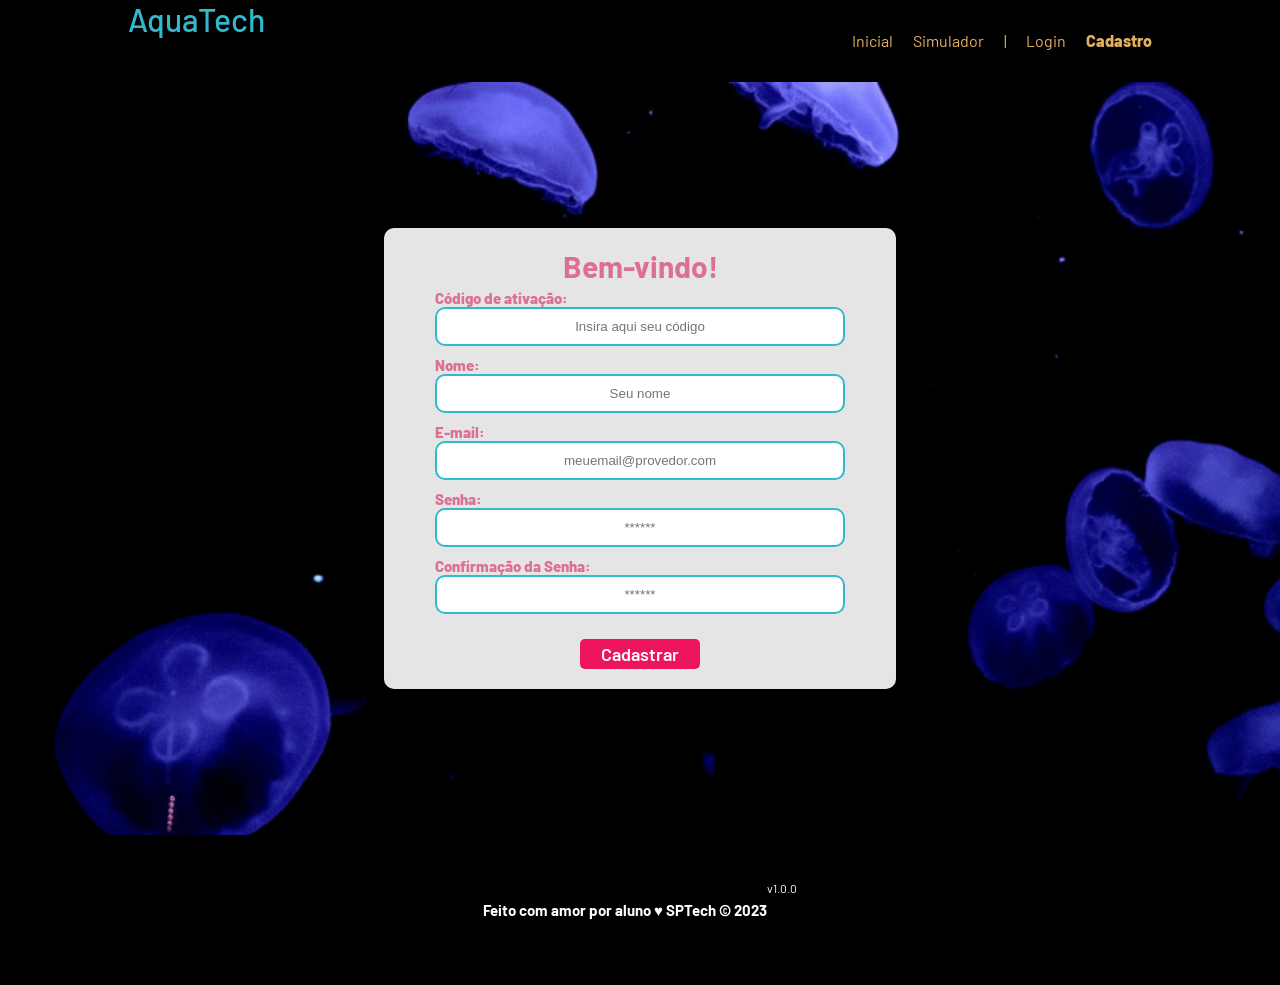
==== public/cadastro.html @ 99260141 "adicionando a home juntamente ao seu css" ====
<!DOCTYPE html>
<html lang="pt-br">

<head>
  <meta charset="UTF-8" />
  <meta http-equiv="X-UA-Compatible" content="IE=edge" />
  <meta name="viewport" content="width=device-width, initial-scale=1.0" />

  <title>AquaTech | Cadastro</title>

  <script src="./js/sessao.js"></script>

  <link rel="stylesheet" href="./css/estilo.css" />
  <link rel="icon" href="./assets/icon/favicon2.ico" />
  <link rel="preconnect" href="https://fonts.gstatic.com" />
</head>

<body onload="listar()">
  <!--header inicio-->
  <div class="header">
    <div class="container">
      <h1 class="titulo">AquaTech</h1>
      <ul class="navbar">
        <li>
          <a href="index.html">Inicial</a>
        </li>
        <li>
          <a href="simulador.html">Simulador</a>
        </li>
        <li>|</li>
        <li>
          <a href="login.html">Login</a>
        </li>
        <li class="agora">
          <a href="#">Cadastro</a>
        </li>
      </ul>
    </div>
  </div>
  <!--header fim-->

  <div class="login">
    <div class="alerta_erro">
      <div class="card_erro" id="cardErro">
        <span id="mensagem_erro"></span>
      </div>
    </div>
    <div class="container">
      <div class="card card-cadastro">
        <h2>Bem-vindo!</h2>
        <div class="formulario">
          <!--
                         Para inserir mais um campo, copie uma das inputs abaixo.
                         Assim que inserir vá para o script abaixo.
                     -->
          <div class="campo">
            <span>Código de ativação:</span>
            <input id="codigo_input" type="text" placeholder="Insira aqui seu código" />
          </div>
          <div class="campo">
            <span>Nome:</span>
            <input id="nome_input" type="text" placeholder="Seu nome" />
          </div>
          <div class="campo">
            <span>E-mail:</span>
            <input id="email_input" type="text" placeholder="meuemail@provedor.com" />
          </div>
          <div class="campo">
            <span>Senha:</span>
            <input id="senha_input" type="password" placeholder="******" />
          </div>
          <div class="campo">
            <span>Confirmação da Senha:</span>
            <input id="confirmacao_senha_input" type="password" placeholder="******" />
          </div>
          <button class="botao" onclick="cadastrar()">Cadastrar</button>
        </div>
        <div id="div_aguardar" class="loading-div">
          <img src="./assets/circle-loading.gif" id="loading-gif" />
        </div>

        <div id="div_erros_login"></div>
      </div>
    </div>
  </div>

  <!--footer inicio-->
  <div class="footer">
    <div class="container">
      <h4>Feito com amor por aluno &hearts; SPTech &copy; 2023</h4>
      <span class="version">v1.0.0</span>
    </div>
  </div>
  <!--footer fim-->
</body>

</html>

<script>

  // Array para armazenar empresas cadastradas para validação de código de ativação 
  let listaEmpresasCadastradas = [];

  function cadastrar() {
    // aguardar();

    //Recupere o valor da nova input pelo nome do id
    // Agora vá para o método fetch logo abaixo
    var nomeVar = nome_input.value;
    var emailVar = email_input.value;
    var senhaVar = senha_input.value;
    var confirmacaoSenhaVar = confirmacao_senha_input.value;
    var codigoVar = codigo_input.value;
    var idEmpresaVincular

    // Verificando se há algum campo em branco
    if (
      nomeVar == "" ||
      emailVar == "" ||
      senhaVar == "" ||
      confirmacaoSenhaVar == "" ||
      codigoVar == ""
    ) {
      cardErro.style.display = "block";
      mensagem_erro.innerHTML =
        "(Mensagem de erro para todos os campos em branco)";

      finalizarAguardar();
      return false;
    } else {
      setInterval(sumirMensagem, 5000);
    }

    // Verificando se o código de ativação é de alguma empresa cadastrada
    for (let i = 0; i < listaEmpresasCadastradas.length; i++) {
      if (listaEmpresasCadastradas[i].codigo_ativacao == codigoVar) {
        idEmpresaVincular = listaEmpresasCadastradas[i].id
        console.log("Código de ativação válido.");
        break;
      } else {
        cardErro.style.display = "block";
        mensagem_erro.innerHTML = "(Mensagem de erro para código inválido)";
        finalizarAguardar();
      }
    }

    // Enviando o valor da nova input
    fetch("/usuarios/cadastrar", {
      method: "POST",
      headers: {
        "Content-Type": "application/json",
      },
      body: JSON.stringify({
        // crie um atributo que recebe o valor recuperado aqui
        // Agora vá para o arquivo routes/usuario.js
        nomeServer: nomeVar,
        emailServer: emailVar,
        senhaServer: senhaVar,
        idEmpresaVincularServer: idEmpresaVincular
      }),
    })
      .then(function (resposta) {
        console.log("resposta: ", resposta);

        if (resposta.ok) {
          cardErro.style.display = "block";

          mensagem_erro.innerHTML =
            "Cadastro realizado com sucesso! Redirecionando para tela de Login...";

          setTimeout(() => {
            window.location = "login.html";
          }, "2000");

          limparFormulario();
          finalizarAguardar();
        } else {
          throw "Houve um erro ao tentar realizar o cadastro!";
        }
      })
      .catch(function (resposta) {
        console.log(`#ERRO: ${resposta}`);
        finalizarAguardar();
      });

    return false;
  }

  // Listando empresas cadastradas 
  function listar() {
    fetch("/empresas/listar", {
      method: "GET",
    })
      .then(function (resposta) {
        resposta.json().then((empresas) => {
          empresas.forEach((empresa) => {
            listaEmpresasCadastradas.push(empresa);

            console.log("listaEmpresasCadastradas")
            console.log(listaEmpresasCadastradas[0].codigo_ativacao)
          });
        });
      })
      .catch(function (resposta) {
        console.log(`#ERRO: ${resposta}`);
      });
  }

  function sumirMensagem() {
    cardErro.style.display = "none";
  }
</script>
---- public/css/estilo.css ----
@import url('https://fonts.googleapis.com/css2?family=Barlow:ital,wght@0,100;0,200;0,300;0,400;0,500;0,600;0,700;0,800;0,900;1,100;1,200;1,300;1,400;1,500;1,600;1,700;1,800;1,900&display=swap');

body {
  margin: 0;
  padding: 0;
  font-family: 'Barlow', 'Segoe UI', 'Segoe UI', Tahoma, Geneva, Verdana, sans-serif;
  background-color: black;
}

:root {
  --tamanho-header: 80px;
  --tamanho-banner: calc(100vh - var(--tamanho-header) - var(--tamanho-footer) - 2px);
  --tamanho-simulador: calc(100vh - var(--tamanho-header) - var(--tamanho-footer) - 2px);
  --tamanho-login: calc(100vh - var(--tamanho-header) - var(--tamanho-footer) - 2px);
  --tamanho-footer: 65px;
}

.container {
  display: flex;
  width: 80%;
  margin: auto;

}

.header {
  height: var(--tamanho-header);
  border-bottom: 2px solid black;
  background-color: black;
}

.header .container {
  justify-content: space-between;
  align-items: center;
  height: 100%;       
  padding: 0 20px;  
}

.header a {
  text-decoration: none;
  color: #e3b062;
}

.agora {
  font-weight: 800;
}

.navbar {
  width: 300px;
  display: flex;
  align-items: center;
  justify-content: space-between;
  list-style: none;
  color: #e3b062;
}

.titulo {
  color: #32b9cd;
  width: fit-content;
  font-weight: 500;
}

.header h1 {
  margin: 0;
  height: 80px;
}


.logo img {
  height: 60px;
  display: flex;
  align-items: flex-start;
  margin-right: 10px;
}

/* BANNER */

.banner {
  height: var(--tamanho-banner);
  color: white;
  background-image: url('../assets/imgs/backGroundskate3.jpg');
  background-size: cover;
}

.banner .container {
  display: flex;
  justify-content: center;
  align-items: center;
  height: 100%;
}

.banner .container p {
  color: white;
  font-weight: 800;
  font-size: 55px;
  text-align: center;
  text-shadow: 2px 2px 10px black;
}


.banner .container span {
  font-weight: 800;
}

/* MISSÃO VISÃO VALORES */

.social {
  background-color: #e5e5e5;
  display: flex;
}

.social .container {
  justify-content: center;
}

.box img {
  width: 170px;
}

.social .container .boxes {
  display: flex;
  justify-content: space-between;
  width: 100%;
  padding: 30px 0;
}

.social p {
  text-align: center;
}

.box {
  display: flex;
  flex-direction: column;
  align-items: center;
}

.box img {
  width: 120px;
  height: 120px;
  object-fit: contain;
}

/* FOOTER */

.footer {
  background-color: black;
  height: 150px;
  color: #fff;
  display: flex;
  font-size: 15px;
}

.footer .container {
  justify-content: center;
  text-align: center;
}

.footer .container .version {
  font-size: 12px;
}

/* LOGIN */

.login {
  height: var(--tamanho-login);
  background-image: url('../assets/imgs/bg-jelly-fish-para-home.png');
  background-size: cover;
}

.login .container {
  justify-content: center;
  align-items: center;
  height: 100%;
}

.card {
  width: 50%;
  background-color: #e5e5e5;
  border-radius: 10px;
  display: flex;
  align-items: center;
  justify-content: space-evenly;
  color: palevioletred;
  flex-direction: column;
  height: fit-content;
  padding: 20px 0;
}

.card h2 {
  margin: 0;
  font-size: 30px;
}

.formulario {
  display: flex;
  height: 90%;
  width: 80%;
  justify-content: space-around;
  flex-direction: column;
}

.formulario span {
  font-size: 15px;
  font-weight: 800;
}

.formulario input {
  border: 2px solid #32b9cd;
  text-align: center;
  border-radius: 10px;
  margin: 0;
}

.formulario select {
  border: 2px solid #32b9cd;
  background-color: white;
  color: gray;
  height: 36px;
  text-align: center;
  border-radius: 10px;
  margin: 0;
}

.campo {
  display: flex;
  flex-direction: column;
  justify-content: start;
  padding: 5px 0;
}

.botao {
  cursor: pointer;
  font-family: "Barlow", sans-serif;
  border: 0;
  border-radius: 5px;
  font-weight: 600;
  font-size: 18px;
  color: #fff;
  background-color: #ED145B;
  width: 120px;
  height: 30px;
  align-self: center;
  margin-top: 20px;
}

.loading-div {
  width: 50px;
  display: none;
}

.loading-div img {
  height: 50px;
  width: 50px;
}

#div_erros_login {
  display: none
}

/* FORMULARIO */

.alerta_erro{
  display: flex;
  justify-content: flex-end;
}

.card_erro {
  display: none;
  background-color: #fff;
  color: black;
  width: 230px;
  position: fixed;
  border-radius: 4px;
  border: #ED145B 3px solid;
  padding: 10px;
  margin-right: 10%;
}

.card_erro #mensagem_erro{
  font-weight: 500;
  font-size: 20px;
}

.formulario .tipo_campo {
  font-size: 20px;
  font-weight: 600 !important;
}

.formulario {
  display: flex;
  flex-direction: column;
}

input {
  margin-bottom: 10px;
  border: 2px solid #32b9cd;
  padding: 10px;
  text-align: center;
  border-radius: 10px;
}

.btn {
  font-family: "Barlow", sans-serif;
  border: 0;
  border-radius: 5px;
  font-weight: 600;
  font-size: 18px;
  padding: 10px 15px;
  color: white;
  background-color: #ED145B;
  width: 120px;
  align-self: center;
  margin-top: 5px;
}

.loading-div {
  width: 50px;
  margin: auto;
  display: none;
}

.loading-div img {
  height: 50px;
  width: 50px;
}

/* SIMULADOR */

.simulador {
  color: white;
}

.simulador .container {
  flex-direction: column;
  overflow: scroll; 
  height: var(--tamanho-simulador);
}

/* ALERTA */

#alerta {
  position: absolute;
  right: 0;
  bottom: 0;
}

.mensagem-alarme {
  background-color: white;
  border-radius: 5px;
  width: 300px;
  height: 80px;
  margin: 10px;
  padding: 10px 0;
  display: flex;
  justify-content: space-evenly;
  align-items: center;
}

.mensagem-alarme h3 {
  font-size: 14px;
  margin: 0;
}

.mensagem-alarme .informacao {
  width: 66%;
}

.alarme-sino {
  width: 48px;
  height: 48px;
  animation-name: bell;
  animation-duration: 4s;
  background-image: url('https://cdn-icons-png.flaticon.com/512/1157/1157000.png');
  background-size: cover;
  animation-iteration-count: infinite;
}

@keyframes bell {
  0%   {transform: rotate(25deg)}
  25%  {transform: rotate(-25deg)}
  50%  {transform: rotate(25deg)}
  75%  {transform: rotate(-25deg)}
  100% {transform: rotate(25deg)}
}
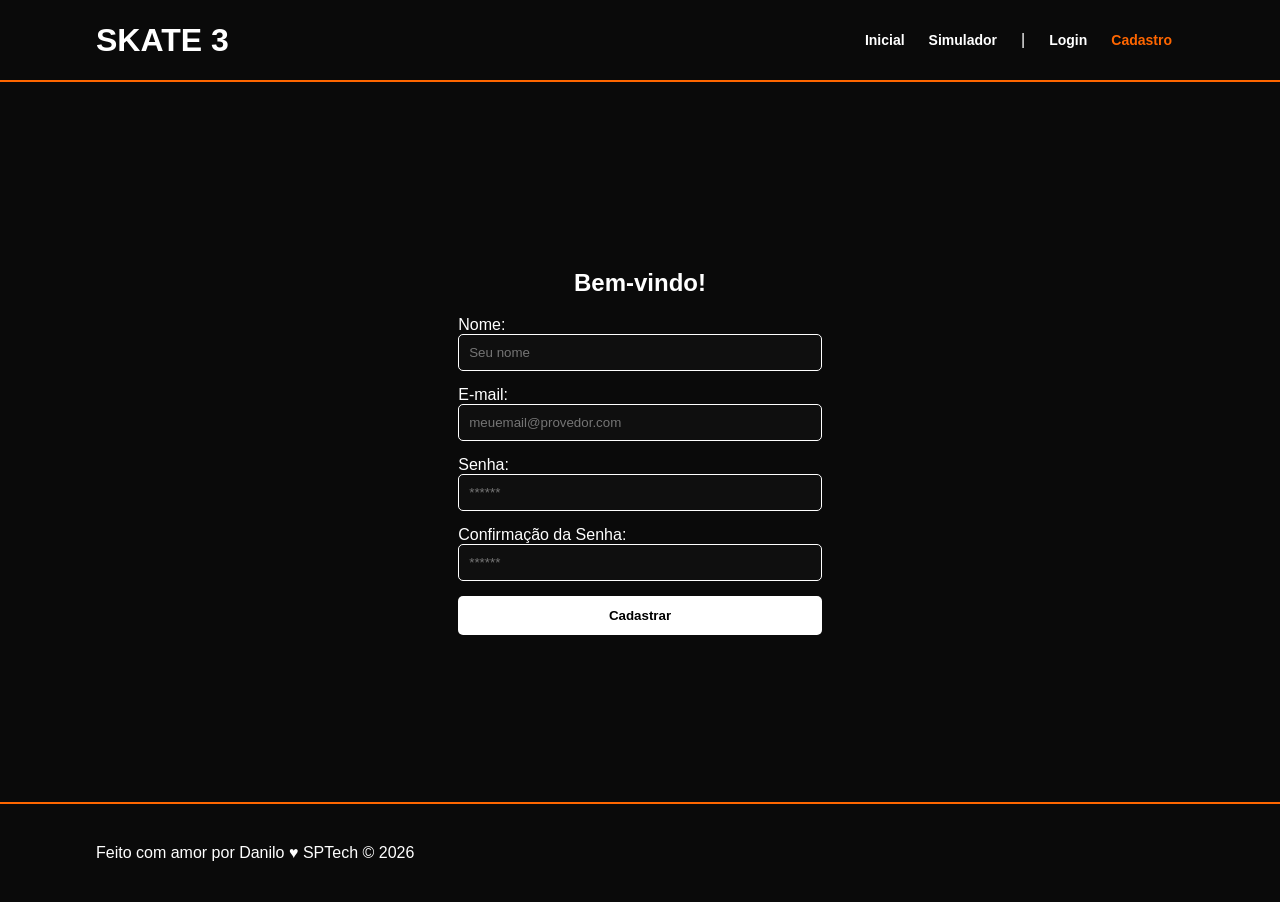
==== commit 1366573e: "tela de login e cadastro com seus respectivos css atualizados" ====
--- a/public/cadastro.html
+++ b/public/cadastro.html
@@ -6,12 +6,11 @@
   <meta http-equiv="X-UA-Compatible" content="IE=edge" />
   <meta name="viewport" content="width=device-width, initial-scale=1.0" />
 
-  <title>AquaTech | Cadastro</title>
+  <title>SKATE 3 | Cadastro</title>
 
   <script src="./js/sessao.js"></script>
-
+  <link rel="icon" href="./assets/imgs/skateicon.jpg">
   <link rel="stylesheet" href="./css/estilo.css" />
-  <link rel="icon" href="./assets/icon/favicon2.ico" />
   <link rel="preconnect" href="https://fonts.gstatic.com" />
 </head>
 
@@ -19,7 +18,7 @@
   <!--header inicio-->
   <div class="header">
     <div class="container">
-      <h1 class="titulo">AquaTech</h1>
+      <h1 class="titulo">SKATE 3</h1>
       <ul class="navbar">
         <li>
           <a href="index.html">Inicial</a>
@@ -54,10 +53,6 @@
                          Assim que inserir vá para o script abaixo.
                      -->
           <div class="campo">
-            <span>Código de ativação:</span>
-            <input id="codigo_input" type="text" placeholder="Insira aqui seu código" />
-          </div>
-          <div class="campo">
             <span>Nome:</span>
             <input id="nome_input" type="text" placeholder="Seu nome" />
           </div>
@@ -87,8 +82,7 @@
   <!--footer inicio-->
   <div class="footer">
     <div class="container">
-      <h4>Feito com amor por aluno &hearts; SPTech &copy; 2023</h4>
-      <span class="version">v1.0.0</span>
+      <p>Feito com amor por Danilo &hearts; SPTech &copy; 2026</p>
     </div>
   </div>
   <!--footer fim-->
@@ -110,16 +104,13 @@
     var emailVar = email_input.value;
     var senhaVar = senha_input.value;
     var confirmacaoSenhaVar = confirmacao_senha_input.value;
-    var codigoVar = codigo_input.value;
-    var idEmpresaVincular
 
     // Verificando se há algum campo em branco
     if (
       nomeVar == "" ||
       emailVar == "" ||
       senhaVar == "" ||
-      confirmacaoSenhaVar == "" ||
-      codigoVar == ""
+      confirmacaoSenhaVar == ""
     ) {
       cardErro.style.display = "block";
       mensagem_erro.innerHTML =
@@ -130,83 +121,5 @@
     } else {
       setInterval(sumirMensagem, 5000);
     }
-
-    // Verificando se o código de ativação é de alguma empresa cadastrada
-    for (let i = 0; i < listaEmpresasCadastradas.length; i++) {
-      if (listaEmpresasCadastradas[i].codigo_ativacao == codigoVar) {
-        idEmpresaVincular = listaEmpresasCadastradas[i].id
-        console.log("Código de ativação válido.");
-        break;
-      } else {
-        cardErro.style.display = "block";
-        mensagem_erro.innerHTML = "(Mensagem de erro para código inválido)";
-        finalizarAguardar();
-      }
-    }
-
-    // Enviando o valor da nova input
-    fetch("/usuarios/cadastrar", {
-      method: "POST",
-      headers: {
-        "Content-Type": "application/json",
-      },
-      body: JSON.stringify({
-        // crie um atributo que recebe o valor recuperado aqui
-        // Agora vá para o arquivo routes/usuario.js
-        nomeServer: nomeVar,
-        emailServer: emailVar,
-        senhaServer: senhaVar,
-        idEmpresaVincularServer: idEmpresaVincular
-      }),
-    })
-      .then(function (resposta) {
-        console.log("resposta: ", resposta);
-
-        if (resposta.ok) {
-          cardErro.style.display = "block";
-
-          mensagem_erro.innerHTML =
-            "Cadastro realizado com sucesso! Redirecionando para tela de Login...";
-
-          setTimeout(() => {
-            window.location = "login.html";
-          }, "2000");
-
-          limparFormulario();
-          finalizarAguardar();
-        } else {
-          throw "Houve um erro ao tentar realizar o cadastro!";
-        }
-      })
-      .catch(function (resposta) {
-        console.log(`#ERRO: ${resposta}`);
-        finalizarAguardar();
-      });
-
-    return false;
-  }
-
-  // Listando empresas cadastradas 
-  function listar() {
-    fetch("/empresas/listar", {
-      method: "GET",
-    })
-      .then(function (resposta) {
-        resposta.json().then((empresas) => {
-          empresas.forEach((empresa) => {
-            listaEmpresasCadastradas.push(empresa);
-
-            console.log("listaEmpresasCadastradas")
-            console.log(listaEmpresasCadastradas[0].codigo_ativacao)
-          });
-        });
-      })
-      .catch(function (resposta) {
-        console.log(`#ERRO: ${resposta}`);
-      });
-  }
-
-  function sumirMensagem() {
-    cardErro.style.display = "none";
   }
 </script>
--- a/public/css/estilo.css
+++ b/public/css/estilo.css
@@ -1,383 +1,335 @@
-@import url('https://fonts.googleapis.com/css2?family=Barlow:ital,wght@0,100;0,200;0,300;0,400;0,500;0,600;0,700;0,800;0,900;1,100;1,200;1,300;1,400;1,500;1,600;1,700;1,800;1,900&display=swap');
-
-body {
-  margin: 0;
-  padding: 0;
-  font-family: 'Barlow', 'Segoe UI', 'Segoe UI', Tahoma, Geneva, Verdana, sans-serif;
-  background-color: black;
-}
-
-:root {
-  --tamanho-header: 80px;
-  --tamanho-banner: calc(100vh - var(--tamanho-header) - var(--tamanho-footer) - 2px);
-  --tamanho-simulador: calc(100vh - var(--tamanho-header) - var(--tamanho-footer) - 2px);
-  --tamanho-login: calc(100vh - var(--tamanho-header) - var(--tamanho-footer) - 2px);
-  --tamanho-footer: 65px;
-}
-
-.container {
-  display: flex;
-  width: 80%;
-  margin: auto;
-
-}
-
-.header {
-  height: var(--tamanho-header);
-  border-bottom: 2px solid black;
-  background-color: black;
-}
-
-.header .container {
-  justify-content: space-between;
-  align-items: center;
-  height: 100%;       
-  padding: 0 20px;  
-}
-
-.header a {
-  text-decoration: none;
-  color: #e3b062;
-}
-
-.agora {
-  font-weight: 800;
-}
-
-.navbar {
-  width: 300px;
-  display: flex;
-  align-items: center;
-  justify-content: space-between;
-  list-style: none;
-  color: #e3b062;
-}
-
-.titulo {
-  color: #32b9cd;
-  width: fit-content;
-  font-weight: 500;
-}
-
-.header h1 {
-  margin: 0;
-  height: 80px;
-}
-
-
-.logo img {
-  height: 60px;
-  display: flex;
-  align-items: flex-start;
-  margin-right: 10px;
-}
-
-/* BANNER */
-
-.banner {
-  height: var(--tamanho-banner);
-  color: white;
-  background-image: url('../assets/imgs/backGroundskate3.jpg');
-  background-size: cover;
-}
-
-.banner .container {
-  display: flex;
-  justify-content: center;
-  align-items: center;
-  height: 100%;
-}
-
-.banner .container p {
-  color: white;
-  font-weight: 800;
-  font-size: 55px;
-  text-align: center;
-  text-shadow: 2px 2px 10px black;
-}
-
-
-.banner .container span {
-  font-weight: 800;
-}
-
-/* MISSÃO VISÃO VALORES */
-
-.social {
-  background-color: #e5e5e5;
-  display: flex;
-}
-
-.social .container {
-  justify-content: center;
-}
-
-.box img {
-  width: 170px;
-}
-
-.social .container .boxes {
-  display: flex;
-  justify-content: space-between;
-  width: 100%;
-  padding: 30px 0;
-}
-
-.social p {
-  text-align: center;
-}
-
-.box {
-  display: flex;
-  flex-direction: column;
-  align-items: center;
-}
-
-.box img {
-  width: 120px;
-  height: 120px;
-  object-fit: contain;
-}
-
-/* FOOTER */
-
-.footer {
-  background-color: black;
-  height: 150px;
-  color: #fff;
-  display: flex;
-  font-size: 15px;
-}
-
-.footer .container {
-  justify-content: center;
-  text-align: center;
-}
-
-.footer .container .version {
-  font-size: 12px;
-}
-
-/* LOGIN */
-
-.login {
-  height: var(--tamanho-login);
-  background-image: url('../assets/imgs/bg-jelly-fish-para-home.png');
-  background-size: cover;
-}
-
-.login .container {
-  justify-content: center;
-  align-items: center;
-  height: 100%;
-}
-
-.card {
-  width: 50%;
-  background-color: #e5e5e5;
-  border-radius: 10px;
-  display: flex;
-  align-items: center;
-  justify-content: space-evenly;
-  color: palevioletred;
-  flex-direction: column;
-  height: fit-content;
-  padding: 20px 0;
-}
-
-.card h2 {
-  margin: 0;
-  font-size: 30px;
-}
-
-.formulario {
-  display: flex;
-  height: 90%;
-  width: 80%;
-  justify-content: space-around;
-  flex-direction: column;
-}
-
-.formulario span {
-  font-size: 15px;
-  font-weight: 800;
-}
-
-.formulario input {
-  border: 2px solid #32b9cd;
-  text-align: center;
-  border-radius: 10px;
-  margin: 0;
-}
-
-.formulario select {
-  border: 2px solid #32b9cd;
-  background-color: white;
-  color: gray;
-  height: 36px;
-  text-align: center;
-  border-radius: 10px;
-  margin: 0;
-}
-
-.campo {
-  display: flex;
-  flex-direction: column;
-  justify-content: start;
-  padding: 5px 0;
-}
-
-.botao {
-  cursor: pointer;
-  font-family: "Barlow", sans-serif;
-  border: 0;
-  border-radius: 5px;
-  font-weight: 600;
-  font-size: 18px;
-  color: #fff;
-  background-color: #ED145B;
-  width: 120px;
-  height: 30px;
-  align-self: center;
-  margin-top: 20px;
-}
-
-.loading-div {
-  width: 50px;
-  display: none;
-}
-
-.loading-div img {
-  height: 50px;
-  width: 50px;
-}
-
-#div_erros_login {
-  display: none
-}
-
-/* FORMULARIO */
-
-.alerta_erro{
-  display: flex;
-  justify-content: flex-end;
-}
-
-.card_erro {
-  display: none;
-  background-color: #fff;
-  color: black;
-  width: 230px;
-  position: fixed;
-  border-radius: 4px;
-  border: #ED145B 3px solid;
-  padding: 10px;
-  margin-right: 10%;
-}
-
-.card_erro #mensagem_erro{
-  font-weight: 500;
-  font-size: 20px;
-}
-
-.formulario .tipo_campo {
-  font-size: 20px;
-  font-weight: 600 !important;
-}
-
-.formulario {
-  display: flex;
-  flex-direction: column;
-}
-
-input {
-  margin-bottom: 10px;
-  border: 2px solid #32b9cd;
-  padding: 10px;
-  text-align: center;
-  border-radius: 10px;
-}
-
-.btn {
-  font-family: "Barlow", sans-serif;
-  border: 0;
-  border-radius: 5px;
-  font-weight: 600;
-  font-size: 18px;
-  padding: 10px 15px;
-  color: white;
-  background-color: #ED145B;
-  width: 120px;
-  align-self: center;
-  margin-top: 5px;
-}
-
-.loading-div {
-  width: 50px;
-  margin: auto;
-  display: none;
-}
-
-.loading-div img {
-  height: 50px;
-  width: 50px;
-}
-
-/* SIMULADOR */
-
-.simulador {
-  color: white;
-}
-
-.simulador .container {
-  flex-direction: column;
-  overflow: scroll; 
-  height: var(--tamanho-simulador);
-}
-
-/* ALERTA */
-
-#alerta {
-  position: absolute;
-  right: 0;
-  bottom: 0;
-}
-
-.mensagem-alarme {
-  background-color: white;
-  border-radius: 5px;
-  width: 300px;
-  height: 80px;
-  margin: 10px;
-  padding: 10px 0;
-  display: flex;
-  justify-content: space-evenly;
-  align-items: center;
-}
-
-.mensagem-alarme h3 {
-  font-size: 14px;
-  margin: 0;
-}
-
-.mensagem-alarme .informacao {
-  width: 66%;
-}
-
-.alarme-sino {
-  width: 48px;
-  height: 48px;
-  animation-name: bell;
-  animation-duration: 4s;
-  background-image: url('https://cdn-icons-png.flaticon.com/512/1157/1157000.png');
-  background-size: cover;
-  animation-iteration-count: infinite;
-}
-
-@keyframes bell {
-  0%   {transform: rotate(25deg)}
-  25%  {transform: rotate(-25deg)}
-  50%  {transform: rotate(25deg)}
-  75%  {transform: rotate(-25deg)}
-  100% {transform: rotate(25deg)}
+/* UTILITARIOS GERAIS */
+body {
+  margin: 0;
+  padding: 0;
+  font-family: Arial, Helvetica, sans-serif;
+  background-color: #0a0a0a;
+  color: #ffffff;
+}
+
+.container {
+  display: flex;
+  width: 85%;
+  margin: auto;
+}
+
+.flex-column {
+  flex-direction: column;
+  align-items: center;
+}
+
+.linha-laranja {
+  width: 60px;
+  height: 4px;
+  background-color: #ff6600;
+  margin-top: 15px;
+  margin-bottom: 30px;
+}
+
+/* HEADER */
+.header {
+  height: 80px;
+  background-color: #0a0a0a;
+  border-bottom: 2px solid #ff6600;
+}
+
+.header .container {
+  justify-content: space-between;
+  align-items: center;
+  height: 100%;
+}
+
+.logo img {
+  height: 50px;
+}
+
+.navbar {
+  display: flex;
+  align-items: center;
+  list-style: none;
+  padding: 0;
+  margin: 0;
+}
+
+.navbar li {
+  margin: 0 12px;
+}
+
+.navbar a {
+  text-decoration: none;
+  color: #ffffff;
+  font-weight: 600;
+  font-size: 14px;
+}
+
+.navbar a:hover, .navbar .agora a {
+  color: #ff6600;
+}
+
+/* BANNER */
+.banner {
+  height: 600px;
+  background-image: url('../assets/imgs/banner_limpo.png');
+  background-size: cover;
+  background-position: center;
+  display: flex;
+  align-items: center;
+}
+
+.banner-content {
+  width: 600px;
+  text-shadow: 2px 2px 5px rgba(0,0,0,0.7);
+}
+
+.banner h1 {
+  font-size: 50px;
+  font-weight: bold;
+  margin: 0;
+  margin-bottom: 20px;
+}
+
+.banner h1 span {
+  color: #ff6600;
+}
+
+.banner p {
+  font-size: 18px;
+  margin-bottom: 40px;
+  color: #dddddd;
+}
+
+
+/* SOBRE */
+.sobre {
+  background-color: #ffffff;
+  color: #333333;
+  padding: 80px 0;
+}
+
+.sobre .container {
+  align-items: center;
+  justify-content: space-between;
+}
+
+.sobre-img {
+  width: 45%;
+}
+
+.sobre-img img {
+  width: 100%;
+  border-radius: 10px;
+}
+
+.sobre-text {
+  width: 45%;
+}
+
+.sobre-text h2 {
+  font-size: 36px;
+  margin: 0;
+}
+
+.sobre-text p {
+  font-size: 18px;
+  line-height: 1.6;
+  margin-bottom: 20px;
+}
+
+/* FEATURES */
+.features {
+  background-color: #111111;
+  padding: 80px 0;
+  text-align: center;
+}
+
+.features h2 {
+  font-size: 36px;
+  margin: 0;
+}
+
+.boxes {
+  display: flex;
+  justify-content: space-between;
+  width: 100%;
+  margin-top: 20px;
+}
+
+.box {
+  width: 18%;
+  display: flex;
+  flex-direction: column;
+  align-items: center;
+  padding: 20px 10px;
+  background-color: #1a1a1a;
+  border-radius: 10px;
+}
+
+.box img {
+  width: 60px;
+  height: 60px;
+  margin-bottom: 20px;
+}
+
+.box h4 {
+  font-size: 18px;
+  margin: 0;
+  margin-bottom: 15px;
+  color: #ff6600;
+}
+
+.box p {
+  font-size: 14px;
+  color: #aaaaaa;
+  margin: 0;
+}
+
+/* GAMEPLAY & EVOLUCAO */
+.gameplay-evolucao {
+  background-color: #111111;
+  padding: 80px 0;
+}
+
+.gameplay-evolucao .container {
+  justify-content: space-between;
+}
+
+.coluna {
+  width: 45%;
+}
+
+.coluna h2 {
+  font-size: 32px;
+  margin: 0;
+}
+
+.item-lista {
+  display: flex;
+  align-items: flex-start;
+  margin-bottom: 30px;
+  background-color: #1a1a1a;
+  padding: 20px;
+  border-radius: 10px;
+}
+
+.icone-check {
+  color: #ff6600;
+  font-size: 24px;
+  font-weight: bold;
+  width: 40px;
+  margin-right: 15px;
+}
+
+.icone-img {
+  width: 40px;
+  height: 40px;
+  margin-right: 15px;
+}
+
+.texto h4 {
+  margin: 0;
+  margin-bottom: 10px;
+  font-size: 20px;
+}
+
+.texto h4 span {
+  color: #ff6600;
+}
+
+.texto p {
+  margin: 0;
+  color: #aaaaaa;
+}
+
+/* FOOTER */
+.footer {
+  background-color: #0a0a0a;
+  padding: 40px 0;
+  border-top: 2px solid #ff6600;
+}
+
+.footer-content {
+  width: 100%;
+  display: flex;
+  justify-content: space-between;
+  align-items: center;
+  color: #aaaaaa;
+}
+
+.footer p {
+  margin: 0;
+}
+
+.version {
+  font-size: 12px;
+}
+
+html {
+  scroll-behavior: smooth;
+}
+
+/*LOGIN E CADASTRO*/
+.login {
+    display: flex;
+    justify-content: center;
+    align-items: center;
+    min-height: 80vh;
+}
+
+.login .container {
+    display: flex;
+    justify-content: center;
+    align-items: center;
+}
+
+.login .card-login {
+    background: #1a1a1a;
+    padding: 30px;
+    border-radius: 12px;
+    box-shadow: 0 0 15px black;
+    width: 320px;
+    text-align: center;
+}
+
+.login .campo {
+    margin-bottom: 15px;
+    text-align: left;
+}
+
+.login input {
+    width: 94%;
+    padding: 10px;
+    border-radius: 5px;
+    border: 1px solid white;
+    background: #0f0f0f;
+    color: white;
+}
+
+.login .botao {
+    width: 100%;
+    padding: 12px;
+    background: white;
+    border: none;
+    border-radius: 5px;
+    color: black;
+    font-weight: bold;
+    cursor: pointer;
+}
+
+.login .botao:hover {
+    background: white;
+}
+
+.loading-div {
+    display: flex;
+    justify-content: center;
+    margin-top: 20px;
+}
+
+.loading-div {
+    display: none;
+}
+
+.card-cadastro h2 {
+  display: flex;
+  justify-content: center;
 }
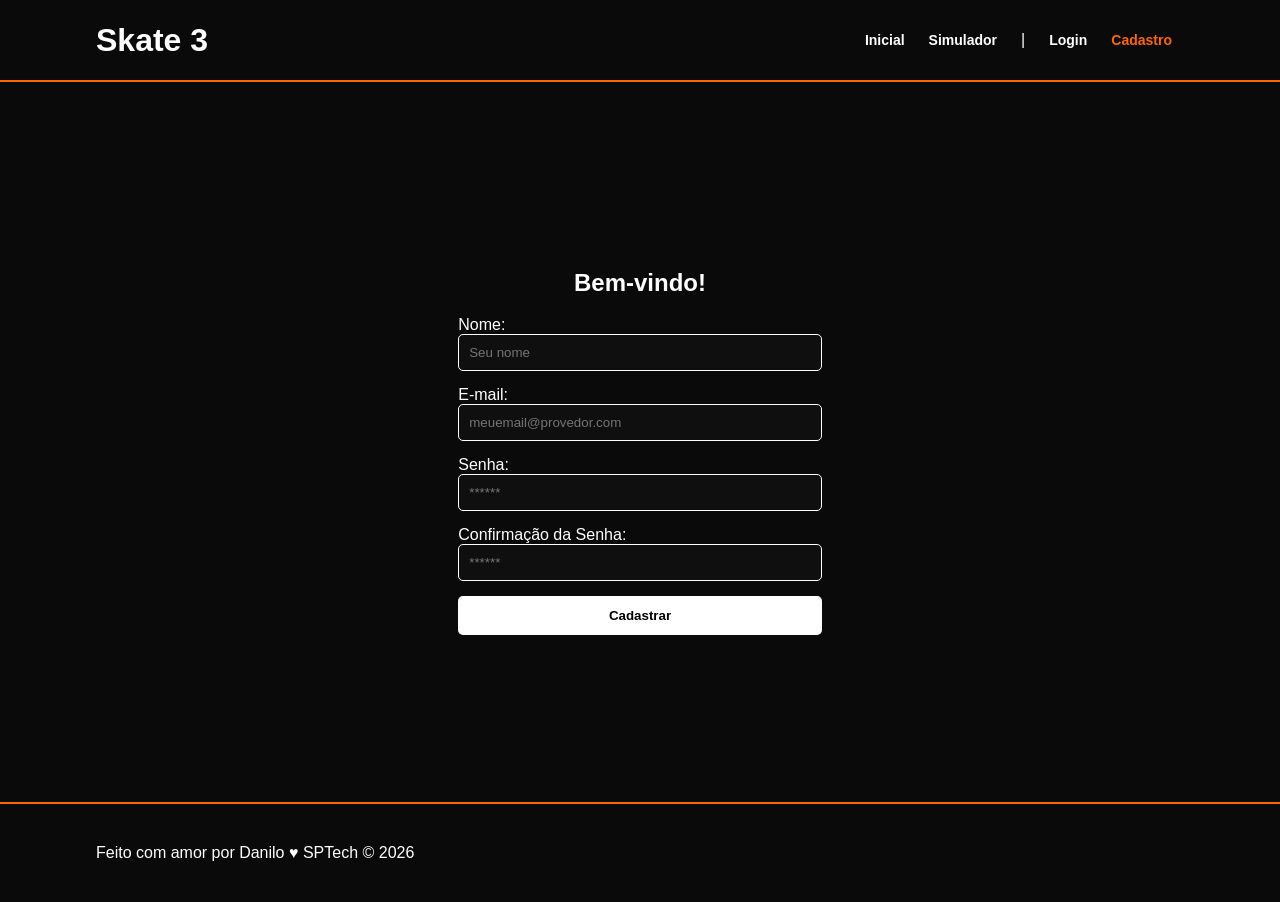
==== commit dd75e853: "conexão com banco realizada" ====
--- a/public/cadastro.html
+++ b/public/cadastro.html
@@ -6,7 +6,7 @@
   <meta http-equiv="X-UA-Compatible" content="IE=edge" />
   <meta name="viewport" content="width=device-width, initial-scale=1.0" />
 
-  <title>SKATE 3 | Cadastro</title>
+  <title>Skate 3 | Cadastro</title>
 
   <script src="./js/sessao.js"></script>
   <link rel="icon" href="./assets/imgs/skateicon.jpg">
@@ -18,7 +18,7 @@
   <!--header inicio-->
   <div class="header">
     <div class="container">
-      <h1 class="titulo">SKATE 3</h1>
+      <h1 class="titulo">Skate 3</h1>
       <ul class="navbar">
         <li>
           <a href="index.html">Inicial</a>
@@ -91,10 +91,6 @@
 </html>
 
 <script>
-
-  // Array para armazenar empresas cadastradas para validação de código de ativação 
-  let listaEmpresasCadastradas = [];
-
   function cadastrar() {
     // aguardar();
 
@@ -121,5 +117,48 @@
     } else {
       setInterval(sumirMensagem, 5000);
     }
+    // Enviando o valor da nova input
+    fetch("/usuarios/cadastrar", {
+      method: "POST",
+      headers: {
+        "Content-Type": "application/json",
+      },
+      body: JSON.stringify({
+        // crie um atributo que recebe o valor recuperado aqui
+        // Agora vá para o arquivo routes/usuario.js
+        nomeServer: nomeVar,
+        emailServer: emailVar,
+        senhaServer: senhaVar,
+      }),
+    })
+      .then(function (resposta) {
+        console.log("resposta: ", resposta);
+
+        if (resposta.ok) {
+          cardErro.style.display = "block";
+
+          mensagem_erro.innerHTML =
+            "Cadastro realizado com sucesso! Redirecionando para tela de Login...";
+
+          setTimeout(() => {
+            window.location = "login.html";
+          }, "2000");
+
+          limparFormulario();
+          finalizarAguardar();
+        } else {
+          throw "Houve um erro ao tentar realizar o cadastro!";
+        }
+      })
+      .catch(function (resposta) {
+        console.log(`#ERRO: ${resposta}`);
+        finalizarAguardar();
+      });
+
+    return false;
+  }
+
+  function sumirMensagem() {
+    cardErro.style.display = "none";
   }
 </script>
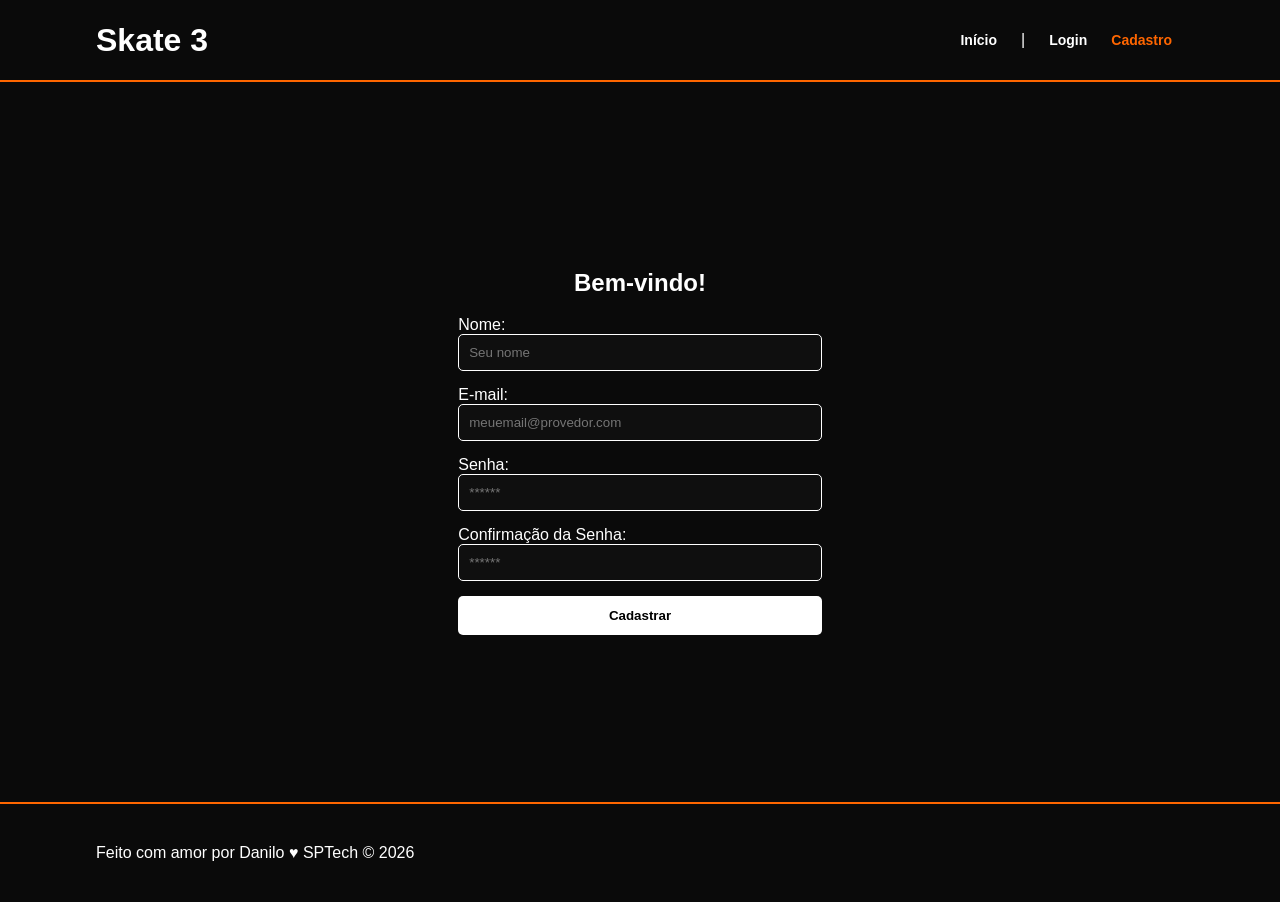
==== commit f5ec730e: "API Web-data-viz funcionando" ====
--- a/public/cadastro.html
+++ b/public/cadastro.html
@@ -21,11 +21,11 @@
       <h1 class="titulo">Skate 3</h1>
       <ul class="navbar">
         <li>
-          <a href="index.html">Inicial</a>
+          <a href="index.html">Início</a>
         </li>
-        <li>
+        <!--<li>
           <a href="simulador.html">Simulador</a>
-        </li>
+        </li> -->
         <li>|</li>
         <li>
           <a href="login.html">Login</a>
@@ -135,13 +135,19 @@
         console.log("resposta: ", resposta);
 
         if (resposta.ok) {
+          resposta.json().then(json => {
+            sessionStorage.ID_USUARIO = json.insertId;
+            sessionStorage.NOME_USUARIO = nomeVar;
+            sessionStorage.EMAIL_USUARIO = emailVar;
+          });
+
           cardErro.style.display = "block";
 
           mensagem_erro.innerHTML =
-            "Cadastro realizado com sucesso! Redirecionando para tela de Login...";
+            "Cadastro realizado com sucesso! Redirecionando para o Quiz...";
 
           setTimeout(() => {
-            window.location = "login.html";
+            window.location = "quiz.html";
           }, "2000");
 
           limparFormulario();
--- a/public/css/estilo.css
+++ b/public/css/estilo.css
@@ -62,7 +62,8 @@
   font-size: 14px;
 }
 
-.navbar a:hover, .navbar .agora a {
+.navbar a:hover,
+.navbar .agora a {
   color: #ff6600;
 }
 
@@ -78,7 +79,7 @@
 
 .banner-content {
   width: 600px;
-  text-shadow: 2px 2px 5px rgba(0,0,0,0.7);
+  text-shadow: 2px 2px 5px rgba(0, 0, 0, 0.7);
 }
 
 .banner h1 {
@@ -269,67 +270,136 @@
 
 /*LOGIN E CADASTRO*/
 .login {
-    display: flex;
-    justify-content: center;
-    align-items: center;
-    min-height: 80vh;
+  display: flex;
+  justify-content: center;
+  align-items: center;
+  min-height: 80vh;
 }
 
 .login .container {
-    display: flex;
-    justify-content: center;
-    align-items: center;
+  display: flex;
+  justify-content: center;
+  align-items: center;
 }
 
 .login .card-login {
-    background: #1a1a1a;
-    padding: 30px;
-    border-radius: 12px;
-    box-shadow: 0 0 15px black;
-    width: 320px;
-    text-align: center;
+  background: #1a1a1a;
+  padding: 30px;
+  border-radius: 12px;
+  box-shadow: 0 0 15px black;
+  width: 320px;
+  text-align: center;
 }
 
 .login .campo {
-    margin-bottom: 15px;
-    text-align: left;
+  margin-bottom: 15px;
+  text-align: left;
 }
 
 .login input {
-    width: 94%;
-    padding: 10px;
-    border-radius: 5px;
-    border: 1px solid white;
-    background: #0f0f0f;
-    color: white;
+  width: 94%;
+  padding: 10px;
+  border-radius: 5px;
+  border: 1px solid white;
+  background: #0f0f0f;
+  color: white;
 }
 
 .login .botao {
-    width: 100%;
-    padding: 12px;
-    background: white;
-    border: none;
-    border-radius: 5px;
-    color: black;
-    font-weight: bold;
-    cursor: pointer;
+  width: 100%;
+  padding: 12px;
+  background: white;
+  border: none;
+  border-radius: 5px;
+  color: black;
+  font-weight: bold;
+  cursor: pointer;
 }
 
 .login .botao:hover {
-    background: white;
+  background: white;
 }
 
 .loading-div {
-    display: flex;
-    justify-content: center;
-    margin-top: 20px;
+  display: flex;
+  justify-content: center;
+  margin-top: 20px;
 }
 
 .loading-div {
-    display: none;
+  display: none;
 }
 
 .card-cadastro h2 {
   display: flex;
   justify-content: center;
+}
+
+/* QUIZ */
+
+.quiz-container {
+  display: flex;
+  flex-direction: column;
+  align-items: center;
+  background-color: #2b2b2b;
+  color: white;
+  padding: 40px;
+  border-radius: 10px;
+  width: 60%;
+  margin: 50px auto;
+  box-shadow: 0 4px 8px rgba(0, 0, 0, 0.5);
+}
+
+.pergunta {
+  margin-bottom: 20px;
+  width: 100%;
+  text-align: left;
+}
+
+.pergunta h3 {
+  color: #e67e22;
+  margin-bottom: 10px;
+}
+
+.opcoes {
+  display: flex;
+  flex-direction: column;
+  gap: 10px;
+}
+
+.opcoes label {
+  background-color: #3d3d3d;
+  padding: 10px;
+  border-radius: 5px;
+  cursor: pointer;
+  transition: 0.3s;
+}
+
+.opcoes label:hover {
+  background-color: #e67e22;
+  color: #fff;
+}
+
+.btn-quiz {
+  background-color: #e67e22;
+  color: white;
+  border: none;
+  padding: 15px 30px;
+  font-size: 16px;
+  border-radius: 5px;
+  cursor: pointer;
+  transition: 0.3s;
+  margin-top: 20px;
+}
+
+.btn-quiz:hover {
+  background-color: #d35400;
+}
+
+#resultado_quiz {
+  margin-top: 20px;
+  font-size: 20px;
+  font-weight: bold;
+  color: #2ecc71;
+  display: none;
 }
